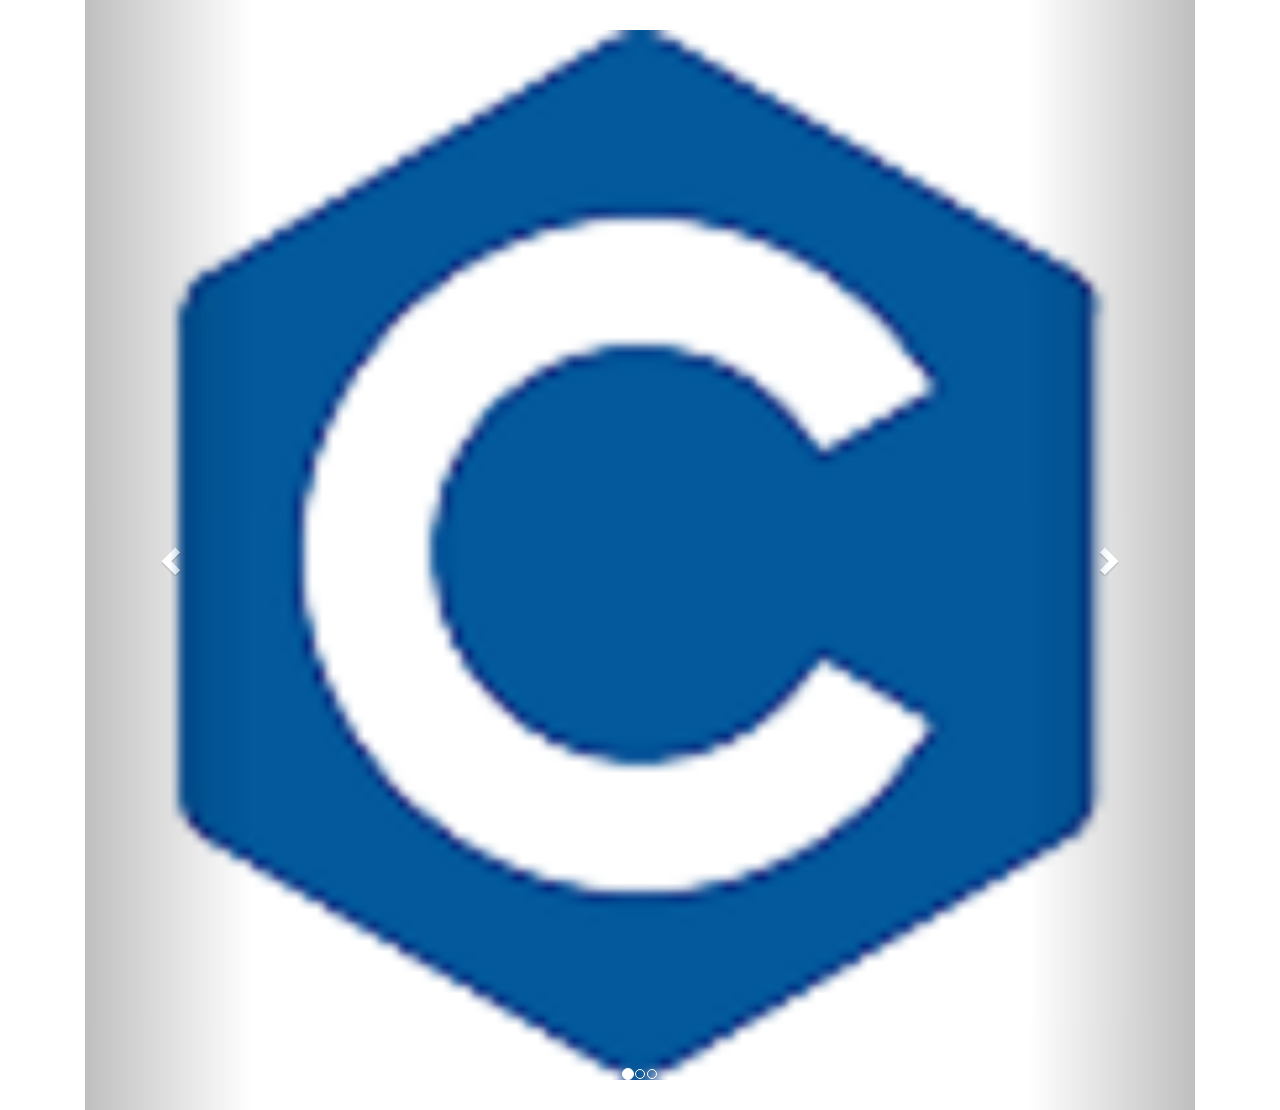
==== try.html @ 0f7da53d "Some changes and carousel added" ====
<!DOCTYPE html>
<html lang="en">
<head>
    <meta charset="UTF-8">
    <meta name="viewport" content="width=device-width, initial-scale=1.0">
    <meta http-equiv="X-UA-Compatible" content="ie=edge">
    <title>SATYAJEET SINGH</title>
    <link href="normalize.css" rel="stylesheet">
    <link href="loader.css" rel="stylesheet">
    <link href="vendor/bootstrap/css/bootstrap.css" rel="stylesheet">
    <!-- Custom fonts for this template -->
    <link href="vendor/font-awesome/css/font-awesome.min.css" rel="stylesheet" type="text/css">
    <link href="https://fonts.googleapis.com/css?family=Montserrat:400,700" rel="stylesheet" type="text/css">
    <link href="https://fonts.googleapis.com/css?family=Lato:400,700,400italic,700italic" rel="stylesheet" type="text/css">
    <!-- Plugin CSS -->
    <link href="vendor/magnific-popup/magnific-popup.css" rel="stylesheet" type="text/css">
    <!-- Custom styles for this template -->
    <link href="css/freelancer.css" rel="stylesheet">
    <link href="loader.css" rel="stylesheet">
    <link rel="stylesheet" href="https://maxcdn.bootstrapcdn.com/bootstrap/3.3.7/css/bootstrap.min.css">
    <script src="https://ajax.googleapis.com/ajax/libs/jquery/3.2.1/jquery.min.js"></script>
    <script src="https://maxcdn.bootstrapcdn.com/bootstrap/3.3.7/js/bootstrap.min.js"></script>
</head>
<body>
    <div class="container">
        <div id="myCarousel" class="carousel slide" data-ride="carousel" style="padding:30px">
          <!-- Indicators -->
          <ol class="carousel-indicators">
            <li data-target="#myCarousel" data-slide-to="0" class="active"></li>
            <li data-target="#myCarousel" data-slide-to="1"></li>
            <li data-target="#myCarousel" data-slide-to="2"></li>
          </ol>
      
          <!-- Wrapper for slides -->
          <div class="carousel-inner" >
            <div class="item active">
              <img src="img/c.png" alt="Los Angeles" style="width:100%;">
            </div>
      
            <div class="item">
              <img src="img/c++.png" alt="Chicago" style="width:100%;">
            </div>
          
            <div class="item">
              <img src="img/java.png" alt="New york" style="width:100%;">
            </div>
          </div>
      
          <!-- Left and right controls -->
          <a class="left carousel-control" href="#myCarousel" data-slide="prev">
            <span class="glyphicon glyphicon-chevron-left"></span>
            <span class="sr-only">Previous</span>
          </a>
          <a class="right carousel-control" href="#myCarousel" data-slide="next">
            <span class="glyphicon glyphicon-chevron-right"></span>
            <span class="sr-only">Next</span>
          </a>
        </div>
      
      </div>
</body>
</html>
---- loader.css ----
/* ==========================================================================
   Chrome Frame prompt
   ========================================================================== */

   .chromeframe {
    margin: 0.2em 0;
    background: #ccc;
    color: #000;
    padding: 0.2em 0;
}

/* ==========================================================================
   Author's custom styles
   ========================================================================== */


#loader-wrapper {
    position: fixed;
    top: 0;
    left: 0;
    width: 100%;
    height: 100%;
    z-index: 1000;
}
#loader {
    display: block;
    position: relative;
    left: 50%;
    top: 50%;
    width: 150px;
    height: 150px;
    margin: -75px 0 0 -75px;
    border-radius: 50%;
    border: 3px solid transparent;
    border-top-color: #3498db;

    -webkit-animation: spin 2s linear infinite; /* Chrome, Opera 15+, Safari 5+ */
    animation: spin 2s linear infinite; /* Chrome, Firefox 16+, IE 10+, Opera */

    z-index: 1001;
}

    #loader:before {
        content: "";
        position: absolute;
        top: 5px;
        left: 5px;
        right: 5px;
        bottom: 5px;
        border-radius: 50%;
        border: 3px solid transparent;
        border-top-color: #e74c3c;

        -webkit-animation: spin 3s linear infinite; /* Chrome, Opera 15+, Safari 5+ */
        animation: spin 3s linear infinite; /* Chrome, Firefox 16+, IE 10+, Opera */
    }

    #loader:after {
        content: "";
        position: absolute;
        top: 15px;
        left: 15px;
        right: 15px;
        bottom: 15px;
        border-radius: 50%;
        border: 3px solid transparent;
        border-top-color: #f9c922;

        -webkit-animation: spin 1.5s linear infinite; /* Chrome, Opera 15+, Safari 5+ */
          animation: spin 1.5s linear infinite; /* Chrome, Firefox 16+, IE 10+, Opera */
    }

    @-webkit-keyframes spin {
        0%   { 
            -webkit-transform: rotate(0deg);  /* Chrome, Opera 15+, Safari 3.1+ */
            -ms-transform: rotate(0deg);  /* IE 9 */
            transform: rotate(0deg);  /* Firefox 16+, IE 10+, Opera */
        }
        100% {
            -webkit-transform: rotate(360deg);  /* Chrome, Opera 15+, Safari 3.1+ */
            -ms-transform: rotate(360deg);  /* IE 9 */
            transform: rotate(360deg);  /* Firefox 16+, IE 10+, Opera */
        }
    }
    @keyframes spin {
        0%   { 
            -webkit-transform: rotate(0deg);  /* Chrome, Opera 15+, Safari 3.1+ */
            -ms-transform: rotate(0deg);  /* IE 9 */
            transform: rotate(0deg);  /* Firefox 16+, IE 10+, Opera */
        }
        100% {
            -webkit-transform: rotate(360deg);  /* Chrome, Opera 15+, Safari 3.1+ */
            -ms-transform: rotate(360deg);  /* IE 9 */
            transform: rotate(360deg);  /* Firefox 16+, IE 10+, Opera */
        }
    }

    #loader-wrapper .loader-section {
        position: fixed;
        top: 0;
        width: 51%;
        height: 100%;
        background: black;
        z-index: 1000;
        -webkit-transform: translateX(0);  /* Chrome, Opera 15+, Safari 3.1+ */
        -ms-transform: translateX(0);  /* IE 9 */
        transform: translateX(0);  /* Firefox 16+, IE 10+, Opera */
    }

    #loader-wrapper .loader-section.section-left {
        left: 0;
    }

    #loader-wrapper .loader-section.section-right {
        right: 0;
    }

    /* Loaded */
    .loaded #loader-wrapper .loader-section.section-left {
        -webkit-transform: translateX(-100%);  /* Chrome, Opera 15+, Safari 3.1+ */
            -ms-transform: translateX(-100%);  /* IE 9 */
                transform: translateX(-100%);  /* Firefox 16+, IE 10+, Opera */

        -webkit-transition: all 0.7s 0.3s cubic-bezier(0.645, 0.045, 0.355, 1.000);  
                transition: all 0.7s 0.3s cubic-bezier(0.645, 0.045, 0.355, 1.000);
    }

    .loaded #loader-wrapper .loader-section.section-right {
        -webkit-transform: translateX(100%);  /* Chrome, Opera 15+, Safari 3.1+ */
            -ms-transform: translateX(100%);  /* IE 9 */
                transform: translateX(100%);  /* Firefox 16+, IE 10+, Opera */

-webkit-transition: all 0.7s 0.3s cubic-bezier(0.645, 0.045, 0.355, 1.000);  
        transition: all 0.7s 0.3s cubic-bezier(0.645, 0.045, 0.355, 1.000);
    }
    
    .loaded #loader {
        opacity: 0;
        -webkit-transition: all 0.3s ease-out;  
                transition: all 0.3s ease-out;
    }
    .loaded #loader-wrapper {
        visibility: hidden;

        -webkit-transform: translateY(-100%);  /* Chrome, Opera 15+, Safari 3.1+ */
            -ms-transform: translateY(-100%);  /* IE 9 */
                transform: translateY(-100%);  /* Firefox 16+, IE 10+, Opera */

        -webkit-transition: all 0.3s 1s ease-out;  
                transition: all 0.3s 1s ease-out;
    }
    
    /* JavaScript Turned Off */
    .no-js #loader-wrapper {
        display: none;
    }
    .no-js h1 {
        color: #222222;
    }

    #content {
        margin: 0 auto;
        padding-bottom: 50px;
        width: 80%;
        max-width: 978px;
    }  

.fullBody{
    z-index:999;
    display:none;
}




/* ==========================================================================
   Helper classes
   ========================================================================== */

/*
 * Image replacement
 */

.ir {
    background-color: transparent;
    border: 0;
    overflow: hidden;
    /* IE 6/7 fallback */
    *text-indent: -9999px;
}

.ir:before {
    content: "";
    display: block;
    width: 0;
    height: 150%;
}

/*
 * Hide from both screenreaders and browsers: h5bp.com/u
 */

.hidden {
    display: none !important;
    visibility: hidden;
}

/*
 * Hide only visually, but have it available for screenreaders: h5bp.com/v
 */

.visuallyhidden {
    border: 0;
    clip: rect(0 0 0 0);
    height: 1px;
    margin: -1px;
    overflow: hidden;
    padding: 0;
    position: absolute;
    width: 1px;
}

/*
 * Extends the .visuallyhidden class to allow the element to be focusable
 * when navigated to via the keyboard: h5bp.com/p
 */

.visuallyhidden.focusable:active,
.visuallyhidden.focusable:focus {
    clip: auto;
    height: auto;
    margin: 0;
    overflow: visible;
    position: static;
    width: auto;
}

/*
 * Hide visually and from screenreaders, but maintain layout
 */

.invisible {
    visibility: hidden;
}

/*
 * Clearfix: contain floats
 *
 * For modern browsers
 * 1. The space content is one way to avoid an Opera bug when the
 *    `contenteditable` attribute is included anywhere else in the document.
 *    Otherwise it causes space to appear at the top and bottom of elements
 *    that receive the `clearfix` class.
 * 2. The use of `table` rather than `block` is only necessary if using
 *    `:before` to contain the top-margins of child elements.
 */

.clearfix:before,
.clearfix:after {
    content: " "; /* 1 */
    display: table; /* 2 */
}

.clearfix:after {
    clear: both;
}

/*
 * For IE 6/7 only
 * Include this rule to trigger hasLayout and contain floats.
 */

.clearfix {
    *zoom: 1;
}

/* ==========================================================================
   EXAMPLE Media Queries for Responsive Design.
   These examples override the primary ('mobile first') styles.
   Modify as content requires.
   ========================================================================== */

@media only screen and (min-width: 35em) {
    /* Style adjustments for viewports that meet the condition */
}

@media print,
       (-o-min-device-pixel-ratio: 5/4),
       (-webkit-min-device-pixel-ratio: 1.25),
       (min-resolution: 120dpi) {
    /* Style adjustments for high resolution devices */
}

/* ==========================================================================
   Print styles.
   Inlined to avoid required HTTP connection: h5bp.com/r
   ========================================================================== */

@media print {
    * {
        background: transparent !important;
        color: #000 !important; /* Black prints faster: h5bp.com/s */
        box-shadow: none !important;
        text-shadow: none !important;
    }

    a,
    a:visited {
        text-decoration: underline;
    }

    a[href]:after {
        content: " (" attr(href) ")";
    }

    abbr[title]:after {
        content: " (" attr(title) ")";
    }

    /*
     * Don't show links for images, or javascript/internal links
     */

    .ir a:after,
    a[href^="javascript:"]:after,
    a[href^="#"]:after {
        content: "";
    }

    pre,
    blockquote {
        border: 1px solid #999;
        page-break-inside: avoid;
    }

    thead {
        display: table-header-group; /* h5bp.com/t */
    }

    tr,
    img {
        page-break-inside: avoid;
    }

    img {
        max-width: 100% !important;
    }

    @page {
        margin: 0.5cm;
    }

    p,
    h2,
    h3 {
        orphans: 3;
        widows: 3;
    }

    h2,
    h3 {
        page-break-after: avoid;
    }
}
---- css/freelancer.css ----
/*!
 * Start Bootstrap - Freelancer v4.0.0-beta.2 (https://startbootstrap.com/template-overviews/freelancer)
 * Copyright 2013-2017 Start Bootstrap
 * Licensed under MIT (https://github.com/BlackrockDigital/startbootstrap-freelancer/blob/master/LICENSE)
 */
body {
  font-family: 'Lato'; }

h1,
h2,
h3,
h4,
h5,
h6 {
  font-weight: 700;
  font-family: 'Montserrat'; }

hr.star-light,
hr.star-dark {
  max-width: 15rem;
  padding: 0;
  text-align: center;
  border: none;
  border-top: solid 0.25rem;
  margin-top: 2.5rem;
  margin-bottom: 2.5rem; }

hr.star-light:after,
hr.star-dark:after {
  position: relative;
  top: -.8em;
  display: inline-block;
  padding: 0 0.25em;
  content: '\f005';
  font-family: FontAwesome;
  font-size: 2em; }

hr.star-light {
  border-color: #fff; }

hr.star-light:after {
  color: #fff;
  background-color: #18BC9C; }

hr.star-dark {
  border-color: #2C3E50; }

hr.star-dark:after {
  color: #2C3E50;
  background-color: white; }

section {
  padding: 6rem 0; }
  section h2 {
    font-size: 2.25rem;
    line-height: 2rem; }
  @media (min-width: 992px) {
    section h2 {
      font-size: 3rem;
      line-height: 2.5rem; } }

.btn-xl {
  padding: 1rem 1.75rem;
  font-size: 1.25rem; }

.btn-social {
  width: 3.25rem;
  height: 3.25rem;
  font-size: 1.25rem;
  line-height: 2rem; }

.scroll-to-top {
  z-index: 1042;
  right: 1rem;
  bottom: 1rem;
  display: none; }
  .scroll-to-top a {
    width: 3.5rem;
    height: 3.5rem;
    background-color: rgba(33, 37, 41, 0.5);
    line-height: 3.1rem; }

#mainNav {
  padding-top: 1rem;
  padding-bottom: 1rem;
  font-weight: 700;
  font-family: 'Montserrat'; }
  #mainNav .navbar-brand {
    color: #fff; }
  #mainNav .navbar-nav {
    margin-top: 1rem;
    letter-spacing: 0.0625rem; }
    #mainNav .navbar-nav li.nav-item a.nav-link {
      color: #fff; }
      #mainNav .navbar-nav li.nav-item a.nav-link:hover {
        color: #18BC9C; }
      #mainNav .navbar-nav li.nav-item a.nav-link:active, #mainNav .navbar-nav li.nav-item a.nav-link:focus {
        color: #fff; }
      #mainNav .navbar-nav li.nav-item a.nav-link.active {
        color: #18BC9C; }
  #mainNav .navbar-toggler {
    font-size: 80%;
    padding: 0.8rem; }

@media (min-width: 992px) {
  #mainNav {
    padding-top: 1.5rem;
    padding-bottom: 1.5rem;
    -webkit-transition: padding-top 0.3s, padding-bottom 0.3s;
    -moz-transition: padding-top 0.3s, padding-bottom 0.3s;
    transition: padding-top 0.3s, padding-bottom 0.3s; }
    #mainNav .navbar-brand {
      font-size: 2em;
      -webkit-transition: font-size 0.3s;
      -moz-transition: font-size 0.3s;
      transition: font-size 0.3s; }
    #mainNav .navbar-nav {
      margin-top: 0; }
    #mainNav .navbar-nav > li.nav-item > a.nav-link.active {
      color: #fff;
      background: #18BC9C; }
      #mainNav .navbar-nav > li.nav-item > a.nav-link.active:active, #mainNav .navbar-nav > li.nav-item > a.nav-link.active:focus, #mainNav .navbar-nav > li.nav-item > a.nav-link.active:hover {
        color: #fff;
        background: #18BC9C; }
  #mainNav.navbar-shrink {
    padding-top: 0.5rem;
    padding-bottom: 0.5rem; }
    #mainNav.navbar-shrink .navbar-brand {
      font-size: 1.5em; } }
       #mainNav.navbar-shrink {
    padding-top: 0.5rem;
    padding-bottom: 0.5rem; }
    #mainNav.navbar-shrink .navbar-brand {
      font-size: 1.5em; }

header.masthead {
  padding-top: calc(6rem + 72px);
  padding-bottom: 6rem; }
  header.masthead h1 {
    font-size: 3rem;
    line-height: 3rem; }
  header.masthead h2 {
    font-size: 1.3rem;
    font-family: 'Lato'; }

@media (min-width: 992px) {
  header.masthead {
    padding-top: calc(6rem + 106px);
    padding-bottom: 6rem; }
    header.masthead h1 {
      font-size: 4.75em;
      line-height: 4rem; }
    header.masthead h2 {
      font-size: 1.75em; } }

.portfolio {
  margin-bottom: -15px; }
  .portfolio .portfolio-item {
    position: relative;
    display: block;
    max-width: 25rem;
    margin-bottom: 15px; }
    .portfolio .portfolio-item .portfolio-item-caption {
      -webkit-transition: all ease 0.5s;
      -moz-transition: all ease 0.5s;
      transition: all ease 0.5s;
      opacity: 0;
      background-color: rgba(24, 188, 156, 0.9); }
      .portfolio .portfolio-item .portfolio-item-caption:hover {
        opacity: 1; }
      .portfolio .portfolio-item .portfolio-item-caption .portfolio-item-caption-content {
        font-size: 1.5rem; }
  @media (min-width: 576px) {
    .portfolio {
      margin-bottom: -30px; }
      .portfolio .portfolio-item {
        margin-bottom: 30px; } }

.portfolio-modal .portfolio-modal-dialog {
  padding: 3rem 1rem;
  min-height: calc(100vh - 2rem);
  margin: 1rem calc(1rem - 8px);
  position: relative;
  z-index: 2;
  -moz-box-shadow: 0 0 3rem 1rem rgba(0, 0, 0, 0.5);
  -webkit-box-shadow: 0 0 3rem 1rem rgba(0, 0, 0, 0.5);
  box-shadow: 0 0 3rem 1rem rgba(0, 0, 0, 0.5); }
  .portfolio-modal .portfolio-modal-dialog .close-button {
    position: absolute;
    top: 2rem;
    right: 2rem; }
    .portfolio-modal .portfolio-modal-dialog .close-button i {
      line-height: 38px; }
  .portfolio-modal .portfolio-modal-dialog h2 {
    font-size: 2rem; }

@media (min-width: 768px) {
  .portfolio-modal .portfolio-modal-dialog {
    min-height: 100vh;
    padding: 5rem;
    margin: 3rem calc(3rem - 8px); }
    .portfolio-modal .portfolio-modal-dialog h2 {
      font-size: 3rem; } }

.floating-label-form-group {
  position: relative;
  border-bottom: 1px solid #e9ecef; }
  .floating-label-form-group input,
  .floating-label-form-group textarea {
    font-size: 1.5em;
    position: relative;
    z-index: 1;
    padding-right: 0;
    padding-left: 0;
    resize: none;
    border: none;
    border-radius: 0;
    background: none;
    box-shadow: none !important; }
  

.footer {
  padding-top: 5rem;
  padding-bottom: 5rem;
  background-color: #2C3E50;
  color: #fff; }

.copyright {
  background-color: #1a252f; }

a {
  color: #18BC9C; }
  a:focus, a:hover, a:active {
    color: #128f76; }

.btn {
  border-width: 2px; }

.bg-primary {
  background-color: #18BC9C !important; }

.bg-secondary {
  background-color: #2C3E50 !important; }

.text-primary {
  color: #18BC9C !important; }

.text-secondary {
  color: #2C3E50 !important; }

.btn-primary {
  background-color: #18BC9C;
  border-color: #18BC9C; }
  .btn-primary:hover, .btn-primary:focus, .btn-primary:active {
    background-color: #128f76;
    border-color: #128f76; }

.btn-secondary {
  background-color: #2C3E50;
  border-color: #2C3E50; }
  .btn-secondary:hover, .btn-secondary:focus, .btn-secondary:active {
    background-color: #1a252f;
    border-color: #1a252f; }
    .photo{
      border-radius: 50px;
      height:70px;
    }
---- loader.css ----
/* ==========================================================================
   Chrome Frame prompt
   ========================================================================== */

   .chromeframe {
    margin: 0.2em 0;
    background: #ccc;
    color: #000;
    padding: 0.2em 0;
}

/* ==========================================================================
   Author's custom styles
   ========================================================================== */


#loader-wrapper {
    position: fixed;
    top: 0;
    left: 0;
    width: 100%;
    height: 100%;
    z-index: 1000;
}
#loader {
    display: block;
    position: relative;
    left: 50%;
    top: 50%;
    width: 150px;
    height: 150px;
    margin: -75px 0 0 -75px;
    border-radius: 50%;
    border: 3px solid transparent;
    border-top-color: #3498db;

    -webkit-animation: spin 2s linear infinite; /* Chrome, Opera 15+, Safari 5+ */
    animation: spin 2s linear infinite; /* Chrome, Firefox 16+, IE 10+, Opera */

    z-index: 1001;
}

    #loader:before {
        content: "";
        position: absolute;
        top: 5px;
        left: 5px;
        right: 5px;
        bottom: 5px;
        border-radius: 50%;
        border: 3px solid transparent;
        border-top-color: #e74c3c;

        -webkit-animation: spin 3s linear infinite; /* Chrome, Opera 15+, Safari 5+ */
        animation: spin 3s linear infinite; /* Chrome, Firefox 16+, IE 10+, Opera */
    }

    #loader:after {
        content: "";
        position: absolute;
        top: 15px;
        left: 15px;
        right: 15px;
        bottom: 15px;
        border-radius: 50%;
        border: 3px solid transparent;
        border-top-color: #f9c922;

        -webkit-animation: spin 1.5s linear infinite; /* Chrome, Opera 15+, Safari 5+ */
          animation: spin 1.5s linear infinite; /* Chrome, Firefox 16+, IE 10+, Opera */
    }

    @-webkit-keyframes spin {
        0%   { 
            -webkit-transform: rotate(0deg);  /* Chrome, Opera 15+, Safari 3.1+ */
            -ms-transform: rotate(0deg);  /* IE 9 */
            transform: rotate(0deg);  /* Firefox 16+, IE 10+, Opera */
        }
        100% {
            -webkit-transform: rotate(360deg);  /* Chrome, Opera 15+, Safari 3.1+ */
            -ms-transform: rotate(360deg);  /* IE 9 */
            transform: rotate(360deg);  /* Firefox 16+, IE 10+, Opera */
        }
    }
    @keyframes spin {
        0%   { 
            -webkit-transform: rotate(0deg);  /* Chrome, Opera 15+, Safari 3.1+ */
            -ms-transform: rotate(0deg);  /* IE 9 */
            transform: rotate(0deg);  /* Firefox 16+, IE 10+, Opera */
        }
        100% {
            -webkit-transform: rotate(360deg);  /* Chrome, Opera 15+, Safari 3.1+ */
            -ms-transform: rotate(360deg);  /* IE 9 */
            transform: rotate(360deg);  /* Firefox 16+, IE 10+, Opera */
        }
    }

    #loader-wrapper .loader-section {
        position: fixed;
        top: 0;
        width: 51%;
        height: 100%;
        background: black;
        z-index: 1000;
        -webkit-transform: translateX(0);  /* Chrome, Opera 15+, Safari 3.1+ */
        -ms-transform: translateX(0);  /* IE 9 */
        transform: translateX(0);  /* Firefox 16+, IE 10+, Opera */
    }

    #loader-wrapper .loader-section.section-left {
        left: 0;
    }

    #loader-wrapper .loader-section.section-right {
        right: 0;
    }

    /* Loaded */
    .loaded #loader-wrapper .loader-section.section-left {
        -webkit-transform: translateX(-100%);  /* Chrome, Opera 15+, Safari 3.1+ */
            -ms-transform: translateX(-100%);  /* IE 9 */
                transform: translateX(-100%);  /* Firefox 16+, IE 10+, Opera */

        -webkit-transition: all 0.7s 0.3s cubic-bezier(0.645, 0.045, 0.355, 1.000);  
                transition: all 0.7s 0.3s cubic-bezier(0.645, 0.045, 0.355, 1.000);
    }

    .loaded #loader-wrapper .loader-section.section-right {
        -webkit-transform: translateX(100%);  /* Chrome, Opera 15+, Safari 3.1+ */
            -ms-transform: translateX(100%);  /* IE 9 */
                transform: translateX(100%);  /* Firefox 16+, IE 10+, Opera */

-webkit-transition: all 0.7s 0.3s cubic-bezier(0.645, 0.045, 0.355, 1.000);  
        transition: all 0.7s 0.3s cubic-bezier(0.645, 0.045, 0.355, 1.000);
    }
    
    .loaded #loader {
        opacity: 0;
        -webkit-transition: all 0.3s ease-out;  
                transition: all 0.3s ease-out;
    }
    .loaded #loader-wrapper {
        visibility: hidden;

        -webkit-transform: translateY(-100%);  /* Chrome, Opera 15+, Safari 3.1+ */
            -ms-transform: translateY(-100%);  /* IE 9 */
                transform: translateY(-100%);  /* Firefox 16+, IE 10+, Opera */

        -webkit-transition: all 0.3s 1s ease-out;  
                transition: all 0.3s 1s ease-out;
    }
    
    /* JavaScript Turned Off */
    .no-js #loader-wrapper {
        display: none;
    }
    .no-js h1 {
        color: #222222;
    }

    #content {
        margin: 0 auto;
        padding-bottom: 50px;
        width: 80%;
        max-width: 978px;
    }  

.fullBody{
    z-index:999;
    display:none;
}




/* ==========================================================================
   Helper classes
   ========================================================================== */

/*
 * Image replacement
 */

.ir {
    background-color: transparent;
    border: 0;
    overflow: hidden;
    /* IE 6/7 fallback */
    *text-indent: -9999px;
}

.ir:before {
    content: "";
    display: block;
    width: 0;
    height: 150%;
}

/*
 * Hide from both screenreaders and browsers: h5bp.com/u
 */

.hidden {
    display: none !important;
    visibility: hidden;
}

/*
 * Hide only visually, but have it available for screenreaders: h5bp.com/v
 */

.visuallyhidden {
    border: 0;
    clip: rect(0 0 0 0);
    height: 1px;
    margin: -1px;
    overflow: hidden;
    padding: 0;
    position: absolute;
    width: 1px;
}

/*
 * Extends the .visuallyhidden class to allow the element to be focusable
 * when navigated to via the keyboard: h5bp.com/p
 */

.visuallyhidden.focusable:active,
.visuallyhidden.focusable:focus {
    clip: auto;
    height: auto;
    margin: 0;
    overflow: visible;
    position: static;
    width: auto;
}

/*
 * Hide visually and from screenreaders, but maintain layout
 */

.invisible {
    visibility: hidden;
}

/*
 * Clearfix: contain floats
 *
 * For modern browsers
 * 1. The space content is one way to avoid an Opera bug when the
 *    `contenteditable` attribute is included anywhere else in the document.
 *    Otherwise it causes space to appear at the top and bottom of elements
 *    that receive the `clearfix` class.
 * 2. The use of `table` rather than `block` is only necessary if using
 *    `:before` to contain the top-margins of child elements.
 */

.clearfix:before,
.clearfix:after {
    content: " "; /* 1 */
    display: table; /* 2 */
}

.clearfix:after {
    clear: both;
}

/*
 * For IE 6/7 only
 * Include this rule to trigger hasLayout and contain floats.
 */

.clearfix {
    *zoom: 1;
}

/* ==========================================================================
   EXAMPLE Media Queries for Responsive Design.
   These examples override the primary ('mobile first') styles.
   Modify as content requires.
   ========================================================================== */

@media only screen and (min-width: 35em) {
    /* Style adjustments for viewports that meet the condition */
}

@media print,
       (-o-min-device-pixel-ratio: 5/4),
       (-webkit-min-device-pixel-ratio: 1.25),
       (min-resolution: 120dpi) {
    /* Style adjustments for high resolution devices */
}

/* ==========================================================================
   Print styles.
   Inlined to avoid required HTTP connection: h5bp.com/r
   ========================================================================== */

@media print {
    * {
        background: transparent !important;
        color: #000 !important; /* Black prints faster: h5bp.com/s */
        box-shadow: none !important;
        text-shadow: none !important;
    }

    a,
    a:visited {
        text-decoration: underline;
    }

    a[href]:after {
        content: " (" attr(href) ")";
    }

    abbr[title]:after {
        content: " (" attr(title) ")";
    }

    /*
     * Don't show links for images, or javascript/internal links
     */

    .ir a:after,
    a[href^="javascript:"]:after,
    a[href^="#"]:after {
        content: "";
    }

    pre,
    blockquote {
        border: 1px solid #999;
        page-break-inside: avoid;
    }

    thead {
        display: table-header-group; /* h5bp.com/t */
    }

    tr,
    img {
        page-break-inside: avoid;
    }

    img {
        max-width: 100% !important;
    }

    @page {
        margin: 0.5cm;
    }

    p,
    h2,
    h3 {
        orphans: 3;
        widows: 3;
    }

    h2,
    h3 {
        page-break-after: avoid;
    }
}
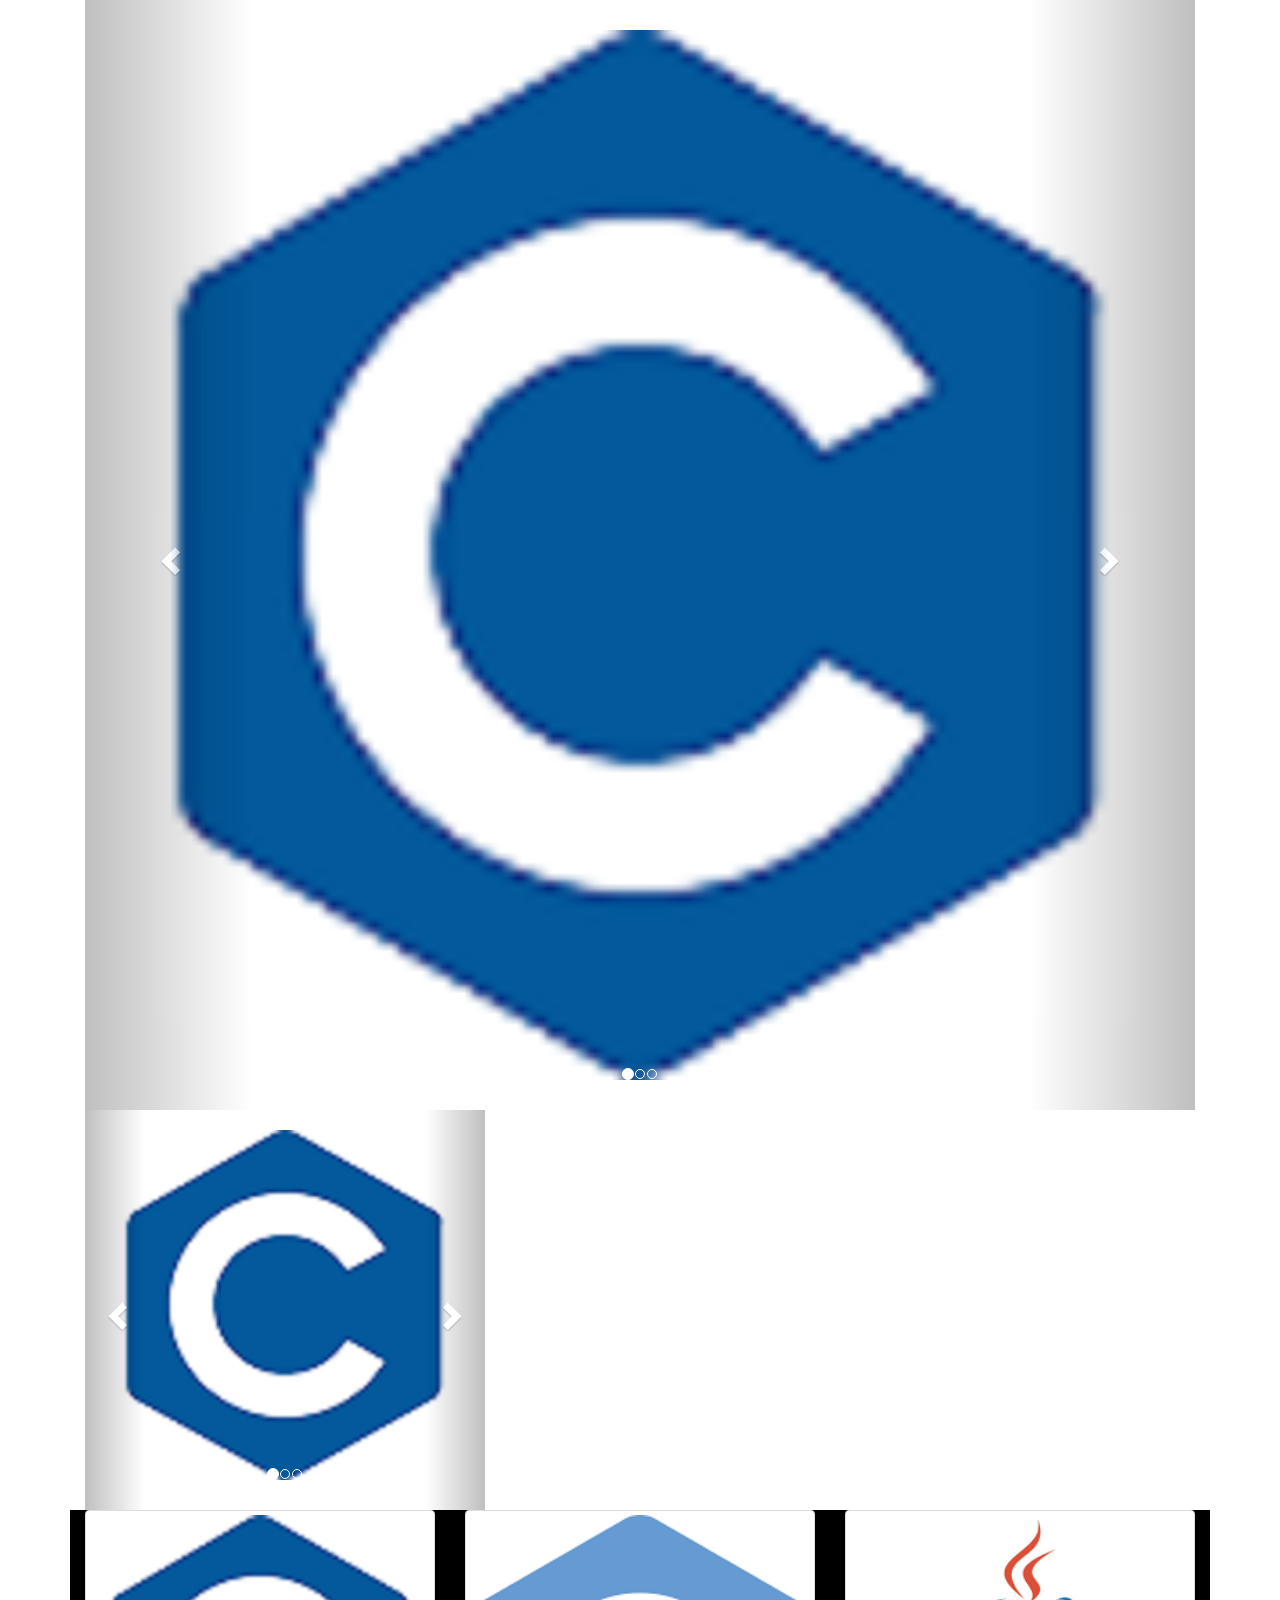
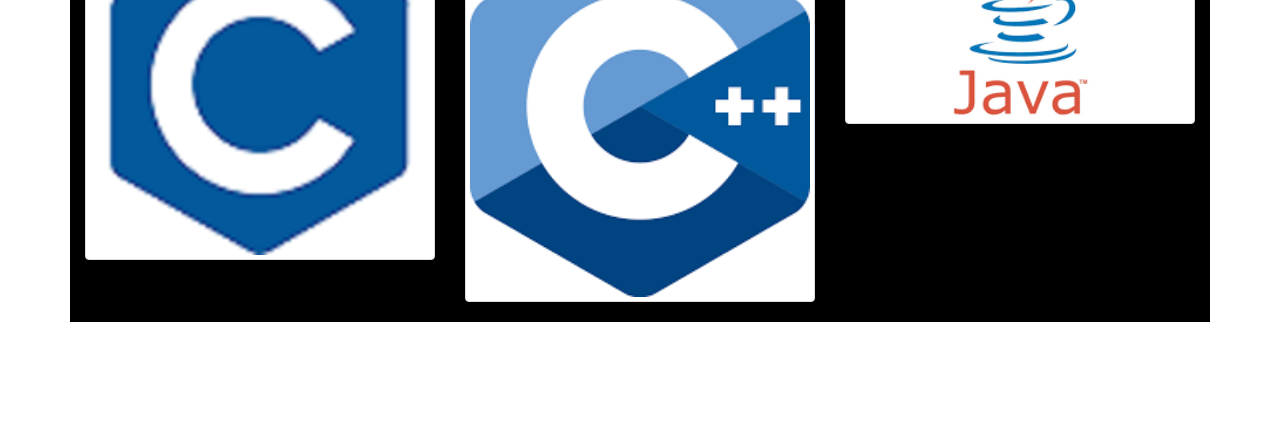
==== commit 9c97ae0b: "carousels added" ====
--- a/try.html
+++ b/try.html
@@ -58,5 +58,74 @@
         </div>
       
       </div>
+
+
+
+      <div class="container" >
+        <div id="myCarousel" class="carousel slide" data-ride="carousel" style="padding:20px; width:400px; height:400px;">
+          <!-- Indicators -->
+          <ol class="carousel-indicators">
+            <li data-target="#myCarousel" data-slide-to="0" class="active"></li>
+            <li data-target="#myCarousel" data-slide-to="1"></li>
+            <li data-target="#myCarousel" data-slide-to="2"></li>
+          </ol>
+      
+          <!-- Wrapper for slides -->
+          <div class="carousel-inner" >
+            <div class="item active">
+              <img src="img/c.png" alt="Los Angeles" style="width:400px; height:350px;">
+            </div>
+      
+            <div class="item">
+              <img src="img/c++.png" alt="Chicago" style="width:400px; height:350px;">
+            </div>
+          
+            <div class="item">
+              <img src="img/java.png" alt="New york" style="width:400px; height:350px;">
+            </div>
+          </div>
+      
+          <!-- Left and right controls -->
+          <a class="left carousel-control" href="#myCarousel" data-slide="prev">
+            <span class="glyphicon glyphicon-chevron-left"></span>
+            <span class="sr-only">Previous</span>
+          </a>
+          <a class="right carousel-control" href="#myCarousel" data-slide="next">
+            <span class="glyphicon glyphicon-chevron-right"></span>
+            <span class="sr-only">Next</span>
+          </a>
+        </div>
+      
+      </div>
+
+
+
+      <div class="container" style="background-color:black;">
+        
+          <div class="row">
+            <div class="col-md-4 col-xs-6">
+              <div class="thumbnail">
+                  <img src="img/c.png" alt="Lights" style="width:100%">
+              </div>
+            </div>
+            <div class="col-md-4 col-xs-6">
+              <div class="thumbnail">
+              
+                  <img src="img/c++.png" alt="Nature" style="width:100%">
+                 
+              </div>
+            </div>
+            <div class="col-md-4 col-xs-6">
+              <div class="thumbnail">
+        
+                  <img src="img/java.png" alt="Fjords" style="width:100%">
+              </div>
+            </div>
+          </div>
+        </div>
+  
+  
+  
+  <section>
 </body>
 </html>